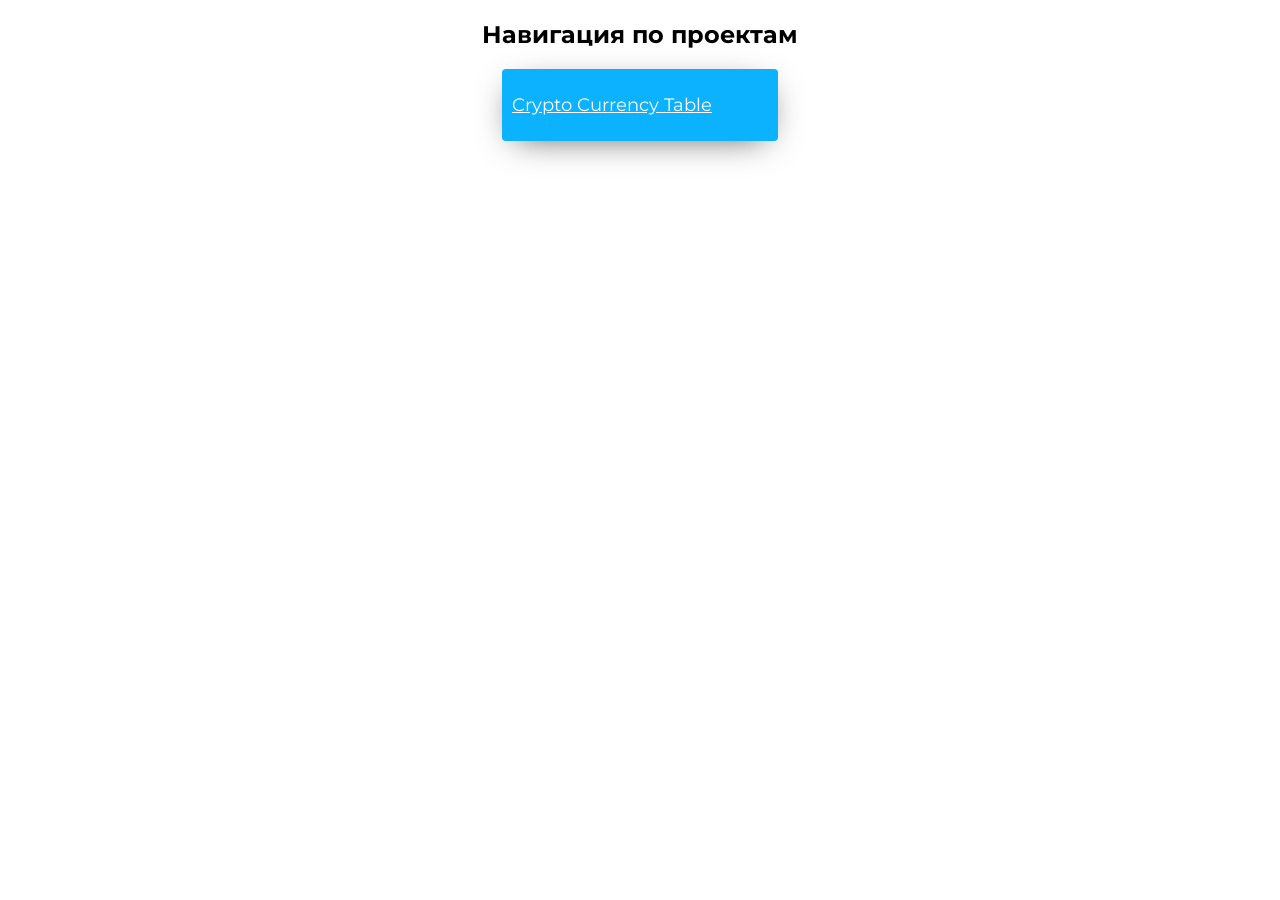
==== index.html @ bd425a25 "fix-update" ====
<!DOCTYPE html>
<html lang="en">
<head>
    <meta charset="UTF-8">
    <meta name="viewport" content="width=device-width, initial-scale=1.0">
    <meta http-equiv="X-UA-Compatible" content="ie=edge">
    <link href="https://fonts.googleapis.com/css?family=Montserrat" rel="stylesheet">
    <title>Main</title>
</head>
<body>

    <h2>Навигация по проектам</h2>

    <div>  
        <a href="./crypto/index.html">Crypto Currency Table</a>
    </div>

    <style>
        
        h2 {
            text-align: center;
        }

        body {
            font-family: 'Montserrat', sans-serif;
        }

        div {
            padding: 25px 10px;
            width: 20vw;
            background: rgb(13, 178, 255);
            box-shadow: 0px 8px 35px -13px rgba(0,0,0,0.73);
            margin: 0 auto;
            border-radius: 4px;
            transition: all .2s;
        }

        div a {
            text-align: center;
            font-size: 2vh;
            color: white;
        }

        div:hover {
            box-shadow: 0px 8px 35px -2px rgba(0,0,0,0.35);
        }

    </style>
    
</body>
</html>
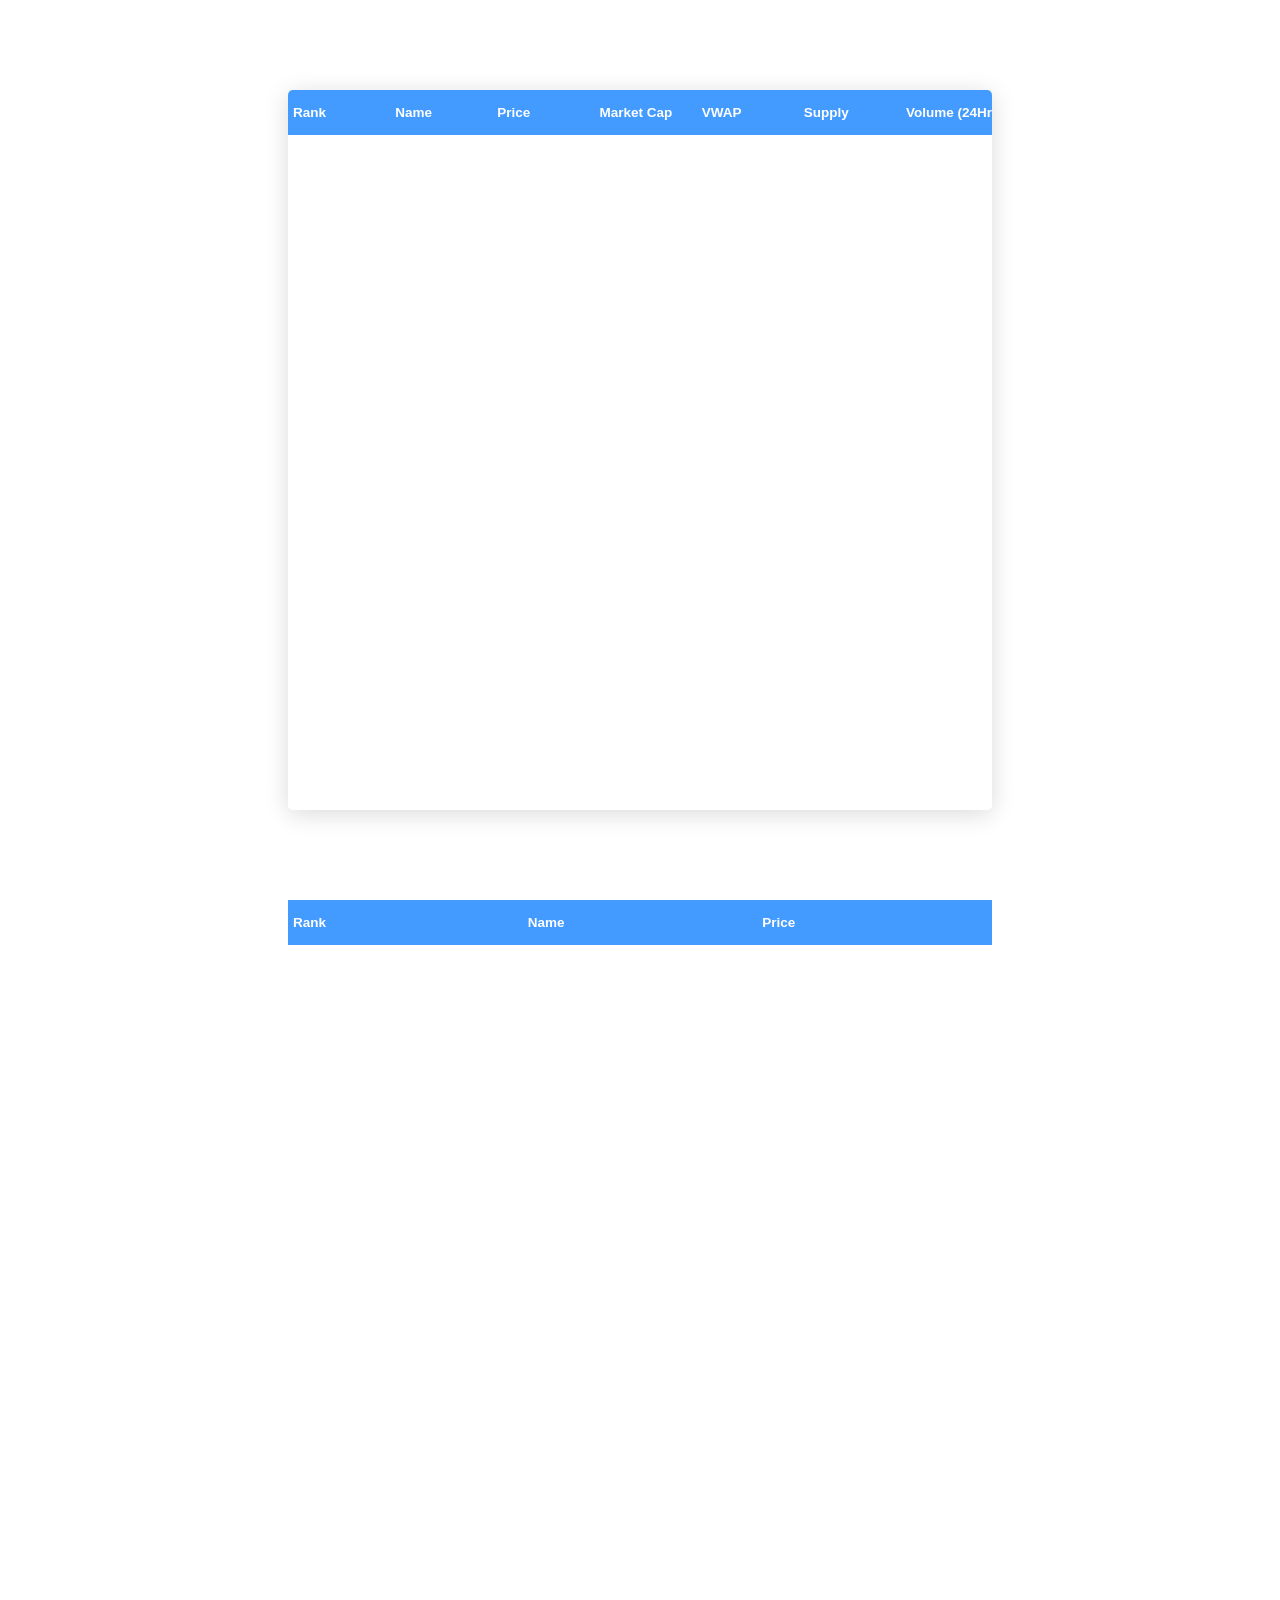
==== commit bfb3f832: "fix" ====
--- a/index.html
+++ b/index.html
@@ -1,51 +1 @@
-<!DOCTYPE html>
-<html lang="en">
-<head>
-    <meta charset="UTF-8">
-    <meta name="viewport" content="width=device-width, initial-scale=1.0">
-    <meta http-equiv="X-UA-Compatible" content="ie=edge">
-    <link href="https://fonts.googleapis.com/css?family=Montserrat" rel="stylesheet">
-    <title>Main</title>
-</head>
-<body>
-
-    <h2>Навигация по проектам</h2>
-
-    <div>  
-        <a href="./crypto/index.html">Crypto Currency Table</a>
-    </div>
-
-    <style>
-        
-        h2 {
-            text-align: center;
-        }
-
-        body {
-            font-family: 'Montserrat', sans-serif;
-        }
-
-        div {
-            padding: 25px 10px;
-            width: 20vw;
-            background: rgb(13, 178, 255);
-            box-shadow: 0px 8px 35px -13px rgba(0,0,0,0.73);
-            margin: 0 auto;
-            border-radius: 4px;
-            transition: all .2s;
-        }
-
-        div a {
-            text-align: center;
-            font-size: 2vh;
-            color: white;
-        }
-
-        div:hover {
-            box-shadow: 0px 8px 35px -2px rgba(0,0,0,0.35);
-        }
-
-    </style>
-    
-</body>
-</html>+<!DOCTYPE html><html lang=en><head><meta charset=utf-8><meta http-equiv=X-UA-Compatible content="IE=edge"><meta name=viewport content="width=device-width,initial-scale=1"><link rel=stylesheet href=../src/styles/main.css><link rel=stylesheet href="//fonts.googleapis.com/css?family=Roboto:400,500,700,400italic|Material+Icons"><link href=/css/app.fc9b1509.css rel=preload as=style><link href=/js/app.ed5a0a71.js rel=preload as=script><link href=/js/chunk-vendors.6ff5e471.js rel=preload as=script><link href=/css/app.fc9b1509.css rel=stylesheet></head><body><div id=app></div><script src=/js/chunk-vendors.6ff5e471.js></script><script src=/js/app.ed5a0a71.js></script></body></html>
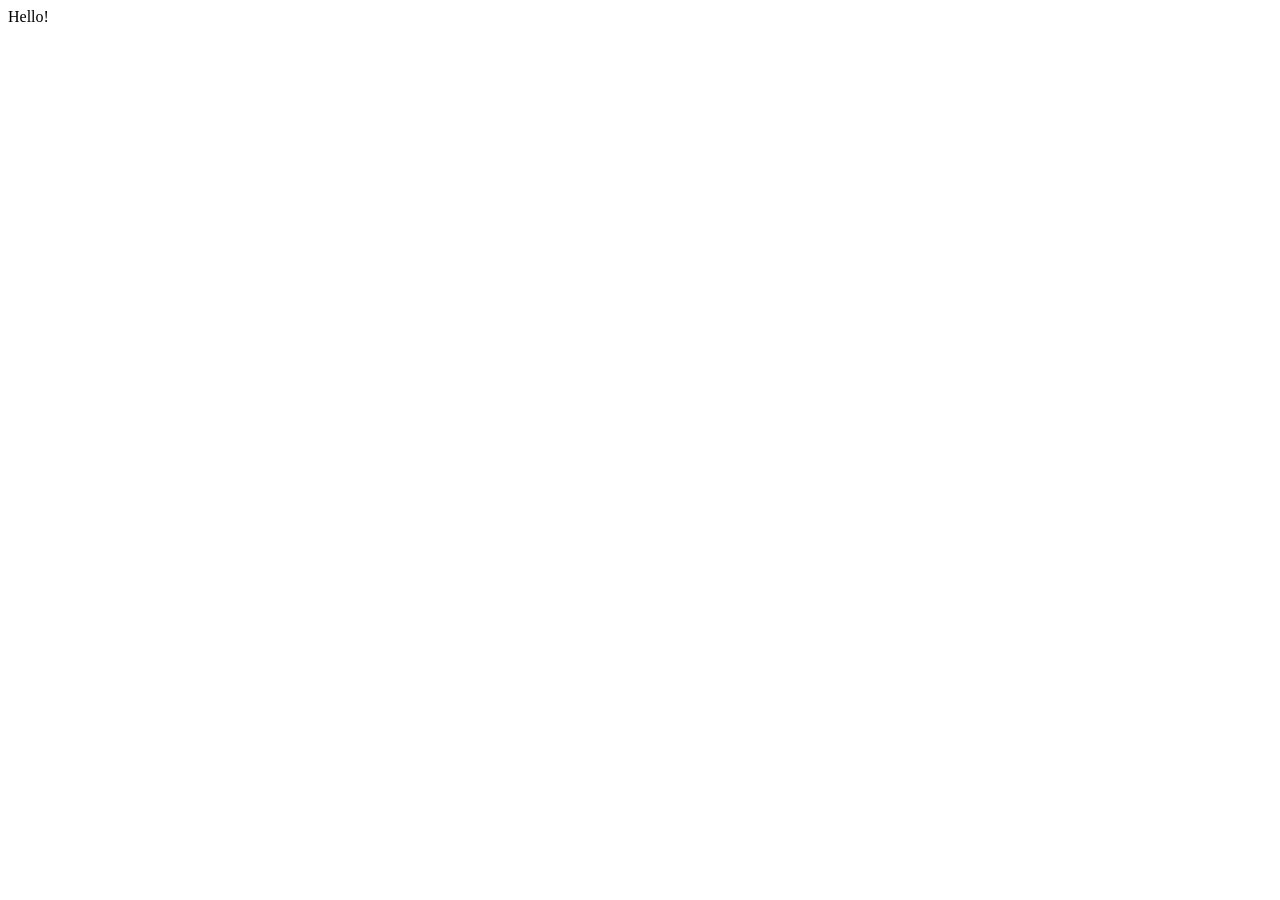
==== commit 723877a2: "Fix" ====
--- a/index.html
+++ b/index.html
@@ -1 +1,12 @@
-<!DOCTYPE html><html lang=en><head><meta charset=utf-8><meta http-equiv=X-UA-Compatible content="IE=edge"><meta name=viewport content="width=device-width,initial-scale=1"><link rel=stylesheet href=../src/styles/main.css><link rel=stylesheet href="//fonts.googleapis.com/css?family=Roboto:400,500,700,400italic|Material+Icons"><link href=/css/app.fc9b1509.css rel=preload as=style><link href=/js/app.ed5a0a71.js rel=preload as=script><link href=/js/chunk-vendors.6ff5e471.js rel=preload as=script><link href=/css/app.fc9b1509.css rel=stylesheet></head><body><div id=app></div><script src=/js/chunk-vendors.6ff5e471.js></script><script src=/js/app.ed5a0a71.js></script></body></html>+<!DOCTYPE html>
+<html lang="en">
+<head>
+    <meta charset="UTF-8">
+    <meta name="viewport" content="width=device-width, initial-scale=1.0">
+    <meta http-equiv="X-UA-Compatible" content="ie=edge">
+    <title>Document</title>
+</head>
+<body>
+    Hello!
+</body>
+</html>
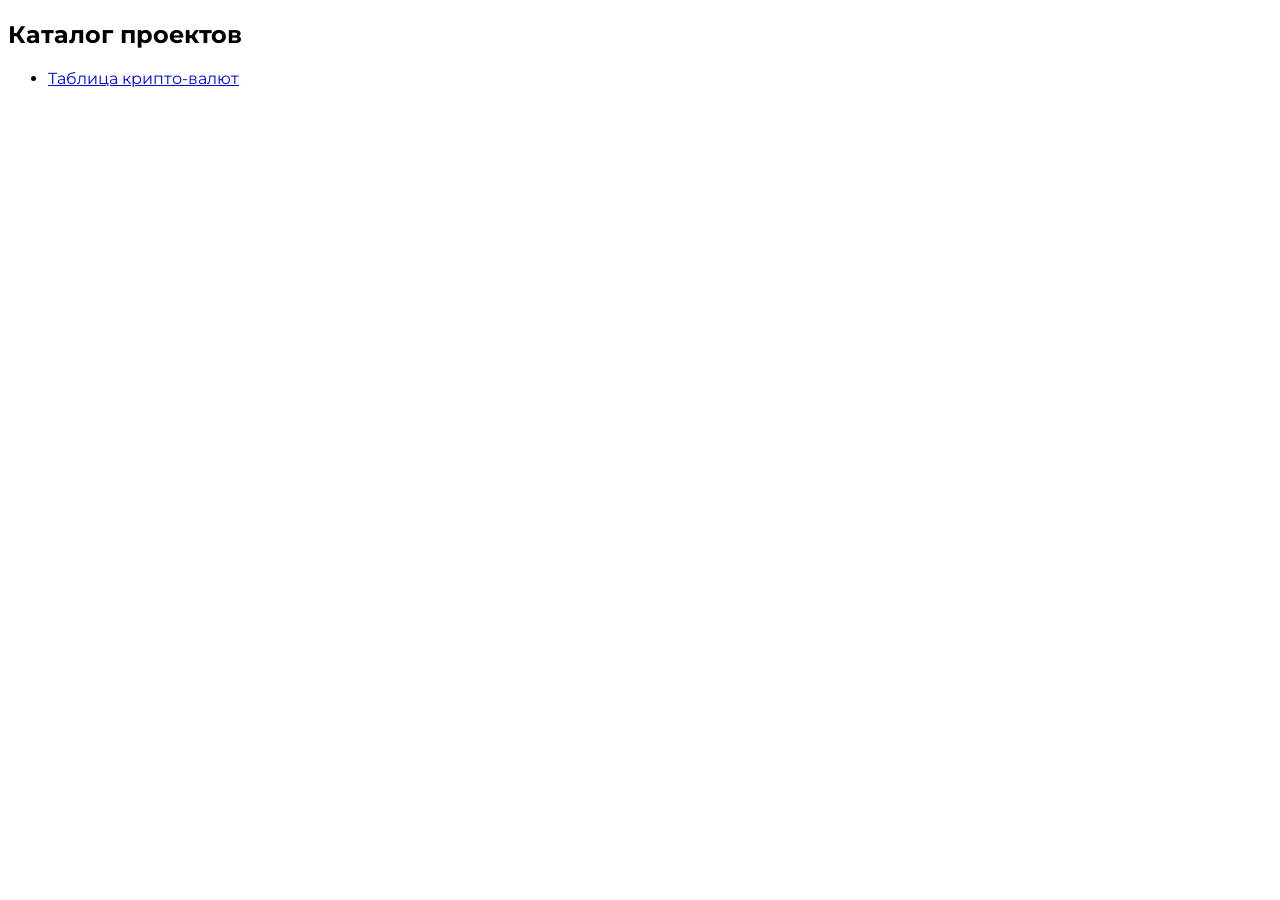
==== commit 94b3fa9d: "fix" ====
--- a/index.html
+++ b/index.html
@@ -4,9 +4,24 @@
     <meta charset="UTF-8">
     <meta name="viewport" content="width=device-width, initial-scale=1.0">
     <meta http-equiv="X-UA-Compatible" content="ie=edge">
-    <title>Document</title>
+    <link href="https://fonts.googleapis.com/css?family=Montserrat" rel="stylesheet">
+    <title>M.O.B. Recordz Public Apps</title>
 </head>
 <body>
-    Hello!
+
+    <h2>Каталог проектов</h2>
+
+    <ul>
+        <li><a href="/crypto">Таблица крипто-валют</a></li>
+    </ul>
+
+    <style>
+    
+        body {
+            font-family: 'Montserrat', sans-serif;
+        }
+
+    </style>
+    
 </body>
 </html>
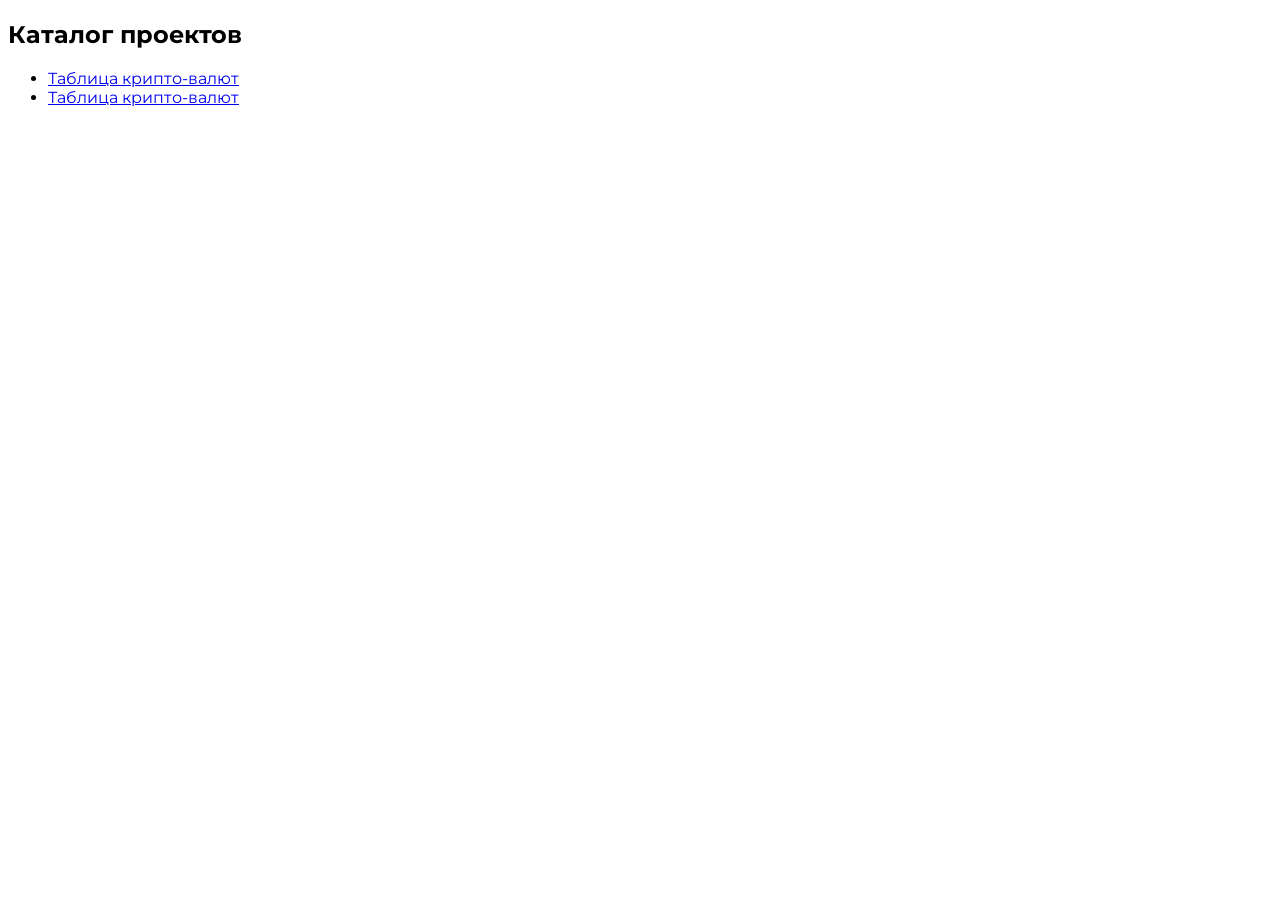
==== commit 71dc26f0: "added company file" ====
--- a/index.html
+++ b/index.html
@@ -12,7 +12,8 @@
     <h2>Каталог проектов</h2>
 
     <ul>
-        <li><a href="/crypto">Таблица крипто-валют</a></li>
+        <li><a href="./crypto/index.html">Таблица крипто-валют</a></li>
+        <li><a href="./company/index.html">Таблица крипто-валют</a></li>
     </ul>
 
     <style>
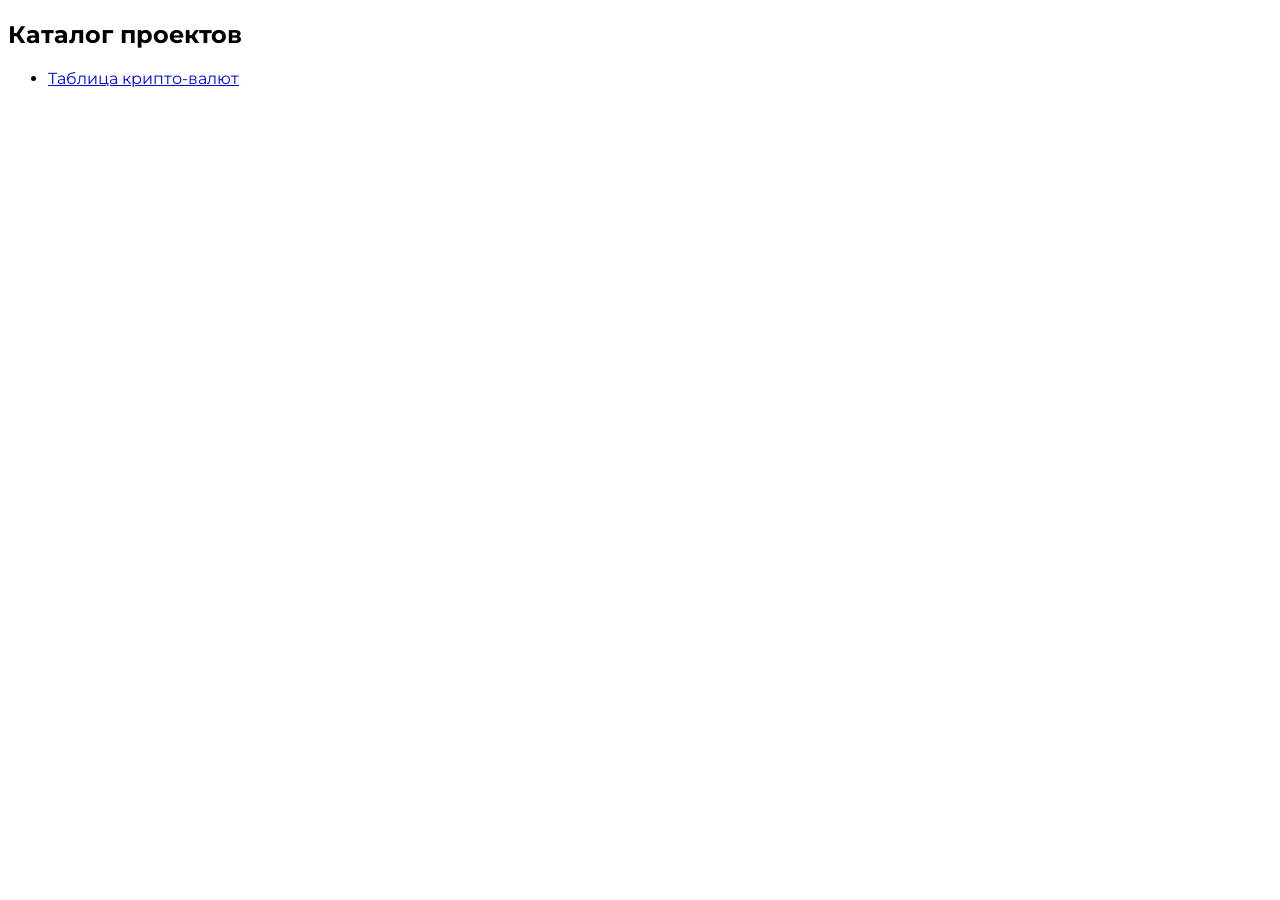
==== commit 1f19061a: "fix" ====
--- a/index.html
+++ b/index.html
@@ -13,7 +13,6 @@
 
     <ul>
         <li><a href="./crypto/index.html">Таблица крипто-валют</a></li>
-        <li><a href="./company/index.html">Таблица крипто-валют</a></li>
     </ul>
 
     <style>
